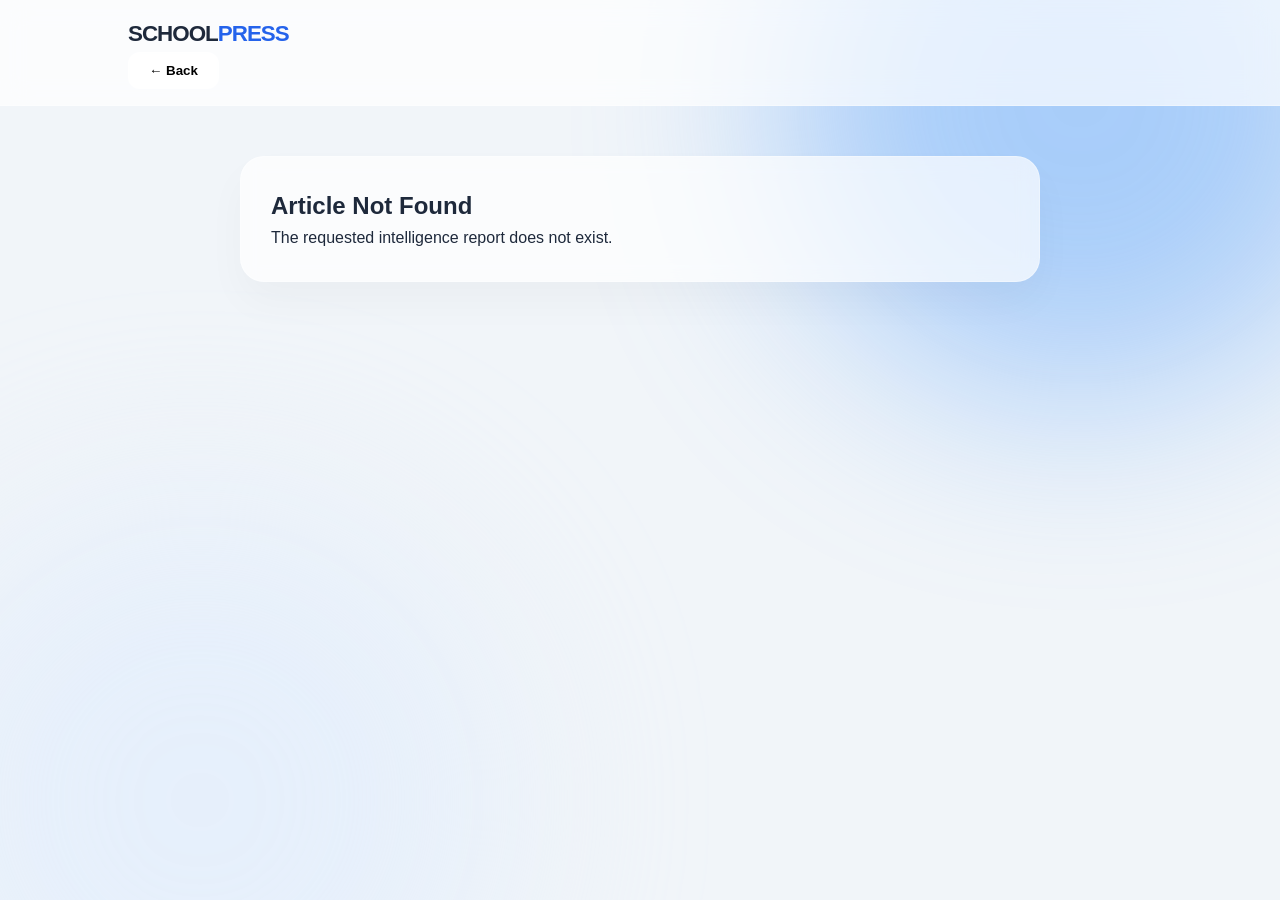
==== article.html @ bcadc77a "Create article.html" ====
<!DOCTYPE html>
<html lang="en">
<head>
    <meta charset="UTF-8">
    <meta name="viewport" content="width=device-width, initial-scale=1.0">
    <link rel="stylesheet" href="style.css">
    <title>School Press | Reading</title>
</head>
<body class="glass-theme">
    <div class="glass-bg-blobs">
        <div class="blob blob-1"></div>
        <div class="blob blob-2"></div>
    </div>

    <header class="glass-nav">
        <div class="nav-container">
            <div class="logo" onclick="location.href='index.html'">SCHOOL<span>PRESS</span></div>
            <button onclick="location.href='index.html'" class="glass-btn">← Back</button>
        </div>
    </header>

    <main class="content-wrapper" style="margin-top: 50px;">
        <article id="full-article" class="cube-card shadow-premium" style="max-width: 800px; margin: 0 auto; cursor: default;">
            <div id="loader">Loading intelligence...</div>
        </article>
    </main>

    <script>
        window.onload = () => {
            const params = new URLSearchParams(window.location.search);
            const articleId = parseInt(params.get('id'));
            const articles = JSON.parse(localStorage.getItem("articles") || "[]");
            
            const article = articles.find(a => a.id === articleId);
            const container = document.getElementById('full-article');

            if (article) {
                // Обновляем заголовок вкладки
                document.title = `${article.title} | School Press`;
                
                // Рендерим контент
                container.innerHTML = `
                    <div style="margin-bottom: 20px;">
                        <span class="tag">${article.category}</span>
                        <h1 style="font-size: 2.5rem; margin: 15px 0;">${article.title}</h1>
                        <div style="opacity: 0.6; font-size: 0.9rem;">
                            By <b>@${article.author}</b> • ${article.views || 0} views
                        </div>
                    </div>
                    <hr style="border: 0; border-top: 1px solid rgba(255,255,255,0.1); margin: 20px 0;">
                    <div class="article-body" style="line-height: 1.8; font-size: 1.1rem; color: rgba(255,255,255,0.9);">
                        ${article.content}
                    </div>
                `;
            } else {
                container.innerHTML = `<h1>Article Not Found</h1><p>The requested intelligence report does not exist.</p>`;
            }
        };
    </script>
</body>
</html>
---- style.css ----
/* --- GLOBAL RESET & BASE --- */
* { box-sizing: border-box; margin: 0; padding: 0; }
body { 
    font-family: 'Inter', -apple-system, sans-serif; 
    color: #1e293b; 
    line-height: 1.6;
    background: #f1f5f9;
    overflow-x: hidden;
}

/* --- LIQUID GLASS BACKGROUND --- */
.glass-bg-blobs {
    position: fixed; top: 0; left: 0; width: 100%; height: 100%;
    z-index: -1; overflow: hidden;
}
.blob { position: absolute; width: 600px; height: 600px; filter: blur(100px); opacity: 0.5; border-radius: 50%; }
.blob-1 { background: #60a5fa; top: -200px; right: -100px; }
.blob-2 { background: #dbeafe; bottom: -200px; left: -100px; }

/* --- FORTUNE 500 NAVIGATION --- */
header {
    display: flex; justify-content: space-between; align-items: center;
    padding: 1rem 10%;
    background: rgba(255, 255, 255, 0.7);
    backdrop-filter: blur(15px);
    border-bottom: 1px solid rgba(255, 255, 255, 0.3);
    position: sticky; top: 0; z-index: 1000;
}
.logo { font-weight: 800; font-size: 1.4rem; letter-spacing: -1px; cursor: pointer; }
.logo span { color: #2563eb; }

/* --- HERO SECTION (I WILL READ HERE) --- */
.hero-glass { text-align: center; padding: 120px 20px; }
.liquid-text {
    font-size: 5rem; font-weight: 900; letter-spacing: -2px;
    background: linear-gradient(135deg, #1e293b 0%, #2563eb 100%);
    -webkit-background-clip: text; -webkit-text-fill-color: transparent;
    margin-bottom: 1rem;
}

/* --- SUBJECT FILTER BAR --- */
.filter-bar {
    display: flex; justify-content: center; gap: 12px;
    padding: 20px; flex-wrap: wrap; margin-bottom: 40px;
}
button, .glass-btn {
    padding: 10px 20px; border-radius: 12px; border: 1px solid rgba(255, 255, 255, 0.4);
    background: rgba(255, 255, 255, 0.6); backdrop-filter: blur(5px);
    font-weight: 600; cursor: pointer; transition: 0.3s;
}
button:hover { transform: translateY(-3px); background: white; box-shadow: 0 10px 20px rgba(0,0,0,0.05); }
.publish-btn { background: #2563eb; color: white; border: none; }

/* --- ARTICLE GRID (CUBE CARDS) --- */
.cube-grid {
    display: grid; grid-template-columns: repeat(auto-fill, minmax(320px, 1fr));
    gap: 25px; padding: 0 10% 100px;
}
.cube-card {
    background: rgba(255, 255, 255, 0.7);
    backdrop-filter: blur(10px);
    border-radius: 24px; padding: 30px;
    border: 1px solid rgba(255, 255, 255, 0.3);
    box-shadow: 0 20px 40px rgba(0,0,0,0.03);
    transition: 0.4s cubic-bezier(0.175, 0.885, 0.32, 1.275);
}
.cube-card:hover { transform: scale(1.02); background: white; }
.tag { font-size: 0.7rem; font-weight: 800; color: #2563eb; background: #eff6ff; padding: 5px 12px; border-radius: 50px; margin-bottom: 15px; display: inline-block; }

/* --- MEDIUM-STYLE PROFILE PAGE --- */
.medium-container { max-width: 720px; margin: 4rem auto; padding: 0 24px; }
.profile-header { display: flex; justify-content: space-between; align-items: center; margin-bottom: 3rem; }
#profile-pic { width: 100px; height: 100px; border-radius: 50%; border: 4px solid white; box-shadow: 0 10px 20px rgba(0,0,0,0.1); }
.profile-info h1 { font-size: 2.5rem; font-weight: 800; letter-spacing: -1px; }

.medium-post { padding: 32px 0; border-bottom: 1px solid #e2e8f0; }
.medium-post h3 { font-size: 1.6rem; font-weight: 800; color: #0f172a; margin: 10px 0; }
.medium-post p { color: #475569; font-size: 1.1rem; }

/* --- NOTIFICATIONS --- */
#notif-wrapper { position: relative; cursor: pointer; padding: 10px; font-size: 1.3rem; }
#notif-dot { 
    position: absolute; top: 8px; right: 8px; width: 10px; height: 10px; 
    background: #ef4444; border: 2px solid white; border-radius: 50%; display: none; 
}

/* --- EDITOR STYLES --- */
.editor-container { max-width: 800px; margin: 40px auto; background: white; padding: 40px; border-radius: 24px; box-shadow: 0 20px 50px rgba(0,0,0,0.05); }
.rich-editor { min-height: 400px; font-size: 1.2rem; border: none; outline: none; margin-top: 20px; }
.rich-editor:empty:before { content: attr(data-placeholder); color: #cbd5e1; }

.delete-btn { color: #ef4444; background: none; border: none; font-size: 0.9rem; font-weight: 700; padding: 0; margin-left: auto; }
.editor-body { background: #f0f2f5; min-height: 100vh; }

.editor-nav {
    height: 60px; background: white; border-bottom: 1px solid #e2e8f0;
    display: flex; justify-content: space-between; align-items: center;
    padding: 0 2rem; position: sticky; top: 0; z-index: 100;
}

.editor-main { display: flex; flex-direction: column; align-items: center; padding: 40px 20px; }

/* Floating Toolbar */
.editor-toolbar {
    position: sticky; top: 80px; z-index: 99;
    display: flex; gap: 8px; padding: 8px; border-radius: 12px;
    background: rgba(255, 255, 255, 0.9); border: 1px solid #e2e8f0;
    box-shadow: 0 4px 12px rgba(0,0,0,0.05); margin-bottom: 30px;
}

.tool-group button, .tool-group select {
    padding: 8px 12px; border: none; background: transparent;
    border-radius: 6px; cursor: pointer; font-weight: 600; color: #475569;
}
.tool-group button:hover { background: #f1f5f9; color: #2563eb; }
.tool-separator { width: 1px; background: #e2e8f0; margin: 5px 2px; }

/* Document Paper Style */
.document-page {
    width: 100%; max-width: 850px; min-height: 1000px;
    background: white; padding: 60px 80px; border-radius: 4px;
    border: 1px solid #e2e8f0;
}

.title-input {
    width: 100%; border: none; font-size: 3rem; font-weight: 800;
    outline: none; margin-bottom: 20px; color: #1e293b;
}

.main-writing-area {
    min-height: 500px; outline: none; font-size: 1.15rem;
    color: #334155; line-height: 1.8;
}

.main-writing-area:empty:before {
    content: attr(data-placeholder); color: #cbd5e1;
}

.editor-divider { border: 0; border-top: 1px solid #f1f5f9; margin: 30px 0; }
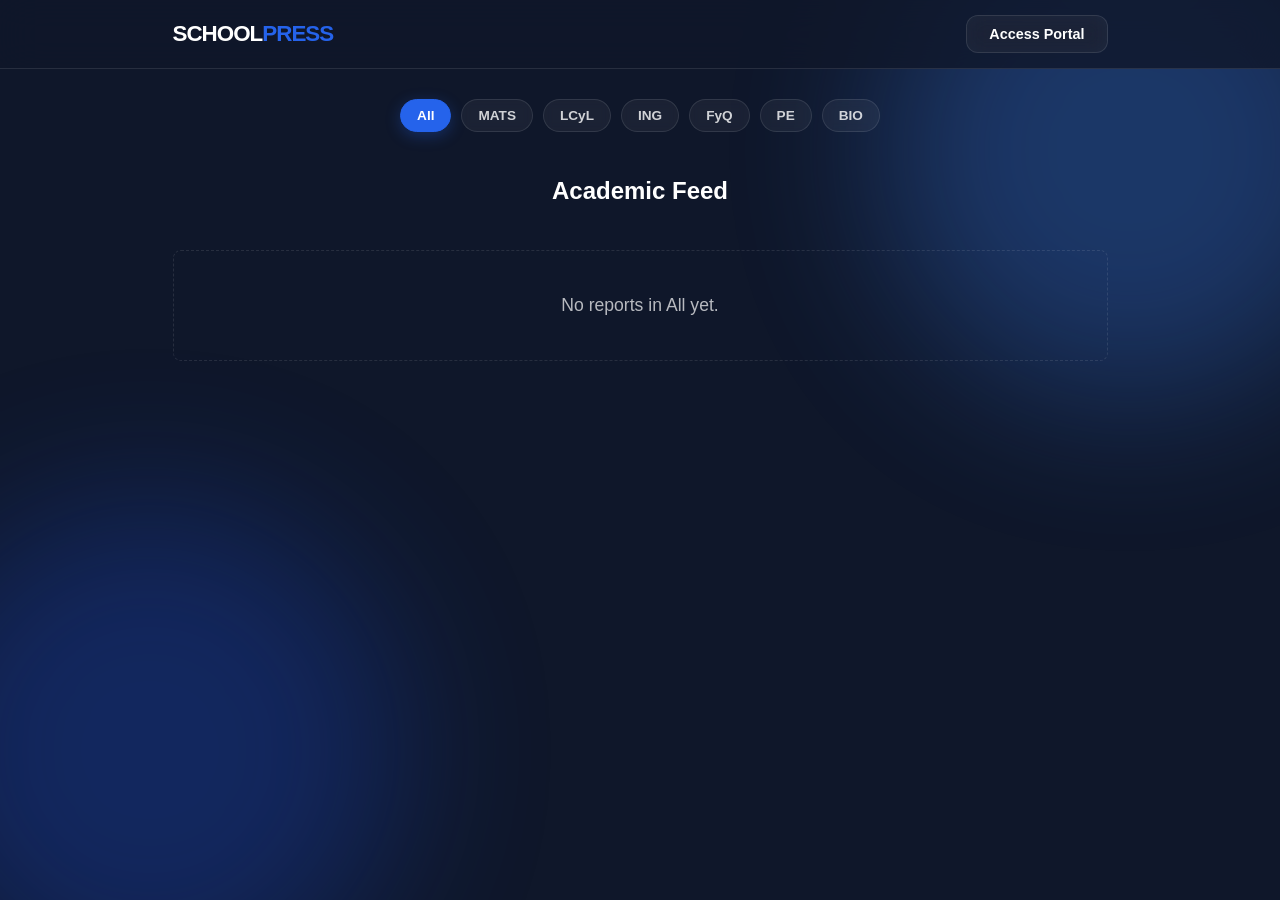
==== commit cadcd451: "Update article.html" ====
--- a/article.html
+++ b/article.html
@@ -4,9 +4,10 @@
     <meta charset="UTF-8">
     <meta name="viewport" content="width=device-width, initial-scale=1.0">
     <link rel="stylesheet" href="style.css">
-    <title>School Press | Reading</title>
+    <link href="https://fonts.googleapis.com/css2?family=Inter:wght@300;400;600;800&family=Lora:ital,wght@0,400;0,700;1,400&display=swap" rel="stylesheet">
+    <title>Intelligence Report | School Press</title>
 </head>
-<body class="glass-theme">
+<body class="glass-theme article-page">
     <div class="glass-bg-blobs">
         <div class="blob blob-1"></div>
         <div class="blob blob-2"></div>
@@ -15,47 +16,73 @@
     <header class="glass-nav">
         <div class="nav-container">
             <div class="logo" onclick="location.href='index.html'">SCHOOL<span>PRESS</span></div>
-            <button onclick="location.href='index.html'" class="glass-btn">← Back</button>
+            <div class="auth-group">
+                <button onclick="location.href='index.html'" class="glass-btn">Back to Feed</button>
+            </div>
         </div>
     </header>
 
-    <main class="content-wrapper" style="margin-top: 50px;">
-        <article id="full-article" class="cube-card shadow-premium" style="max-width: 800px; margin: 0 auto; cursor: default;">
-            <div id="loader">Loading intelligence...</div>
+    <main class="content-wrapper article-view">
+        <article class="reading-container">
+            <header class="article-header">
+                <span id="art-category" class="tag-large">CATEGORY</span>
+                <h1 id="art-title" class="entry-title">Loading Intelligence Report...</h1>
+                
+                <div class="author-card">
+                    <div id="art-avatar" class="mini-avatar"></div>
+                    <div class="author-meta">
+                        <span id="art-author" class="author-name">@username</span>
+                        <span id="art-date" class="publish-date">April 12, 2026</span>
+                    </div>
+                </div>
+            </header>
+
+            <div id="art-content" class="article-body lora-font">
+                </div>
+
+            <footer class="article-footer">
+                <div class="interaction-bar">
+                    <button class="action-btn" onclick="handleLike()">❤️ <span id="art-likes">0</span></button>
+                    <button class="action-btn">👁 <span id="art-views">0</span></button>
+                </div>
+            </footer>
         </article>
     </main>
 
+    <script src="script.js"></script>
     <script>
         window.onload = () => {
             const params = new URLSearchParams(window.location.search);
-            const articleId = parseInt(params.get('id'));
+            const id = params.get('id');
+            if (!id) return location.href = 'index.html';
+
             const articles = JSON.parse(localStorage.getItem("articles") || "[]");
-            
-            const article = articles.find(a => a.id === articleId);
-            const container = document.getElementById('full-article');
+            const art = articles.find(a => a.id == id);
 
-            if (article) {
-                // Обновляем заголовок вкладки
-                document.title = `${article.title} | School Press`;
+            if (art) {
+                // Увеличиваем просмотры
+                art.views = (art.views || 0) + 1;
+                localStorage.setItem("articles", JSON.stringify(articles));
+
+                // Заполняем данные
+                document.getElementById('art-title').innerText = art.title;
+                document.getElementById('art-category').innerText = art.category;
+                document.getElementById('art-author').innerText = `@${art.author}`;
+                document.getElementById('art-date').innerText = art.date || "Today";
+                document.getElementById('art-content').innerHTML = art.content;
+                document.getElementById('art-likes').innerText = art.likes || 0;
+                document.getElementById('art-views').innerText = art.views;
                 
-                // Рендерим контент
-                container.innerHTML = `
-                    <div style="margin-bottom: 20px;">
-                        <span class="tag">${article.category}</span>
-                        <h1 style="font-size: 2.5rem; margin: 15px 0;">${article.title}</h1>
-                        <div style="opacity: 0.6; font-size: 0.9rem;">
-                            By <b>@${article.author}</b> • ${article.views || 0} views
-                        </div>
-                    </div>
-                    <hr style="border: 0; border-top: 1px solid rgba(255,255,255,0.1); margin: 20px 0;">
-                    <div class="article-body" style="line-height: 1.8; font-size: 1.1rem; color: rgba(255,255,255,0.9);">
-                        ${article.content}
-                    </div>
-                `;
-            } else {
-                container.innerHTML = `<h1>Article Not Found</h1><p>The requested intelligence report does not exist.</p>`;
+                // Аватарка автора
+                document.getElementById('art-avatar').innerHTML = 
+                    `<img src="https://ui-avatars.com/api/?name=${art.author}&background=2563eb&color=fff&bold=true" alt="">`;
             }
         };
+
+        function handleLike() {
+            // Логика лайка (можно добавить в script.js)
+            alert("Thanks for the feedback!");
+        }
     </script>
 </body>
 </html>
--- a/style.css
+++ b/style.css
@@ -1,139 +1,322 @@
-/* --- GLOBAL RESET & BASE --- */
-* { box-sizing: border-box; margin: 0; padding: 0; }
+/* --- GLOBAL RESET --- */
+* { box-sizing: border-box; margin: 0; padding: 0; outline: none; }
+
+:root {
+    --accent: #2563eb; /* Фирменный синий */
+    --accent-hover: #1d4ed8;
+    --text-main: #ffffff;
+    --text-sub: rgba(255,255,255,0.7);
+    --glass-bg: rgba(255, 255, 255, 0.04);
+    --glass-border: rgba(255, 255, 255, 0.1);
+}
+
 body { 
-    font-family: 'Inter', -apple-system, sans-serif; 
-    color: #1e293b; 
+    font-family: 'Inter', sans-serif; 
+    color: var(--text-main); 
+    background: #0f172a; /* Глубокий темный фон */
     line-height: 1.6;
-    background: #f1f5f9;
     overflow-x: hidden;
-}
-
-/* --- LIQUID GLASS BACKGROUND --- */
+    min-height: 100vh;
+}
+
+/* --- Анимированный стеклянный фон --- */
 .glass-bg-blobs {
     position: fixed; top: 0; left: 0; width: 100%; height: 100%;
-    z-index: -1; overflow: hidden;
-}
-.blob { position: absolute; width: 600px; height: 600px; filter: blur(100px); opacity: 0.5; border-radius: 50%; }
-.blob-1 { background: #60a5fa; top: -200px; right: -100px; }
-.blob-2 { background: #dbeafe; bottom: -200px; left: -100px; }
-
-/* --- FORTUNE 500 NAVIGATION --- */
-header {
-    display: flex; justify-content: space-between; align-items: center;
-    padding: 1rem 10%;
-    background: rgba(255, 255, 255, 0.7);
+    z-index: -1; overflow: hidden; pointer-events: none;
+}
+.blob { position: absolute; width: 500px; height: 500px; filter: blur(80px); opacity: 0.3; border-radius: 50%; }
+.blob-1 { background: #3b82f6; top: -100px; right: -100px; }
+.blob-2 { background: #1d4ed8; bottom: -100px; left: -100px; }
+
+/* --- Контейнер контента --- */
+.content-wrapper {
+    width: 90%; max-width: 935px; /* Размер как в Instagram */
+    margin: 30px auto; padding-bottom: 50px;
+}
+
+/* --- ШАПКА --- */
+header.glass-nav {
+    display: flex; justify-content: center;
+    background: rgba(15, 23, 42, 0.8); backdrop-filter: blur(20px);
+    border-bottom: 1px solid var(--glass-border);
+    position: sticky; top: 0; z-index: 1000;
+}
+.nav-container {
+    width: 90%; max-width: 935px; display: flex; justify-content: space-between; align-items: center; padding: 1rem 0;
+}
+.logo { font-weight: 800; font-size: 1.4rem; letter-spacing: -1px; cursor: pointer; color: white; }
+.logo span { color: var(--accent); }
+.auth-group { display: flex; gap: 10px; align-items: center; }
+
+/* --- КНОПКИ --- */
+.glass-btn {
+    padding: 8px 18px; border-radius: 8px; border: 1px solid var(--glass-border);
+    background: var(--glass-bg); color: white; font-weight: 600; cursor: pointer; transition: 0.2s;
+}
+.glass-btn:hover { background: rgba(255,255,255,0.08); }
+.btn-primary { background: var(--accent); border: none; }
+.btn-primary:hover { background: var(--accent-hover); }
+
+/* --- ПРОФИЛЬ (INSTAGRAM-STYLE) --- */
+.profile-card-large {
+    display: grid; grid-template-columns: 1fr 2fr; /* Лево: фото, право: инфо */
+    align-items: center; gap: 60px; padding: 30px 0;
+    border-bottom: 1px solid var(--glass-border); margin-bottom: 30px;
+}
+.avatar-container { display: flex; justify-content: center; position: relative; }
+#profile-pic { width: 150px; height: 150px; border-radius: 50%; border: 3px solid rgba(255,255,255,0.1); }
+.rank-badge {
+    position: absolute; bottom: -10px; background: var(--accent);
+    padding: 4px 12px; border-radius: 20px; font-size: 0.7rem; font-weight: 800; text-transform: uppercase;
+}
+
+.profile-details h1 { font-size: 1.8rem; font-weight: 400; color: white; }
+.email-subtext { color: var(--text-sub); font-size: 1rem; margin-bottom: 15px; }
+
+.social-stats { display: flex; gap: 40px; }
+.stat-item { display: flex; gap: 6px; font-size: 1rem; color: white; }
+.stat-num { font-weight: 600; }
+.stat-label { font-weight: 400; color: var(--text-sub); }
+
+/* --- СЕТКА INSTAGRAM (INSTA-GRID) --- */
+.section-title { text-align: center; border-top: 1px solid rgba(255,255,255,0.1); padding-top: 10px; color: var(--text-sub); font-size: 0.8rem; text-transform: uppercase; letter-spacing: 1px; margin-bottom: 30px; display: flex; align-items: center; justify-content: center; gap: 6px; }
+
+.cube-grid {
+    display: grid; grid-template-columns: repeat(3, 1fr); /* 3 колонки, как в Insta */
+    gap: 4px; /* Маленькое расстояние */
+}
+
+.cube-card {
+    background: rgba(255,255,255,0.03); aspect-ratio: 1 / 1; /* Квадратная! */
+    overflow: hidden; cursor: pointer; position: relative;
+    border-radius: 4px; border: 1px solid var(--glass-border); transition: 0.2s;
+}
+.cube-card:hover { transform: scale(1.02); filter: brightness(1.2); border-color: var(--accent); }
+
+/* Оверлей при наведении (как в Insta показывает лайки/просмотры) */
+.insta-overlay {
+    position: absolute; top: 0; left: 0; width: 100%; height: 100%;
+    background: rgba(0,0,0,0.6); display: flex; justify-content: center; align-items: center;
+    opacity: 0; transition: opacity 0.3s; gap: 20px; font-weight: 600;
+}
+.cube-card:hover .insta-overlay { opacity: 1; }
+
+/* Содержимое квадрата */
+.card-insta-content {
+    display: flex; flex-direction: column; justify-content: space-between;
+    width: 100%; height: 100%; padding: 15px; pointer-events: none;
+}
+.card-header .tag { font-size: 0.65rem; color: #3b82f6; background: rgba(59, 130, 246, 0.1); padding: 3px 8px; border-radius: 50px; font-weight: 800; }
+.card-insta-content h3 { font-size: 1rem; font-weight: 600; line-height: 1.3; overflow: hidden; display: -webkit-box; -webkit-line-clamp: 4; -webkit-box-orient: vertical; margin-top: auto; color: white; }
+
+.delete-btn-icon { background: none; color: rgba(239, 68, 68, 0.6); border: none; width: 20px; height: 20px; cursor: pointer; font-size: 1.2rem; margin-left: auto; position: absolute; top: 10px; right: 10px; z-index: 10; pointer-events: auto; }
+.delete-btn-icon:hover { color: #ef4444; }
+
+/* Empty state */
+.empty-msg { grid-column: 1/-1; text-align: center; color: var(--text-sub); padding: 40px; font-size: 1.1rem; border: 1px dashed rgba(255,255,255,0.1); border-radius: 8px; }
+/* Специальные стили для главной */
+.subject-filter {
+    display: flex;
+    justify-content: center;
+    gap: 15px;
+    margin-bottom: 30px;
+    flex-wrap: wrap;
+}
+
+.logged-in-row {
+    display: flex;
+    align-items: center;
+    gap: 12px;
+}
+
+.user-avatar-wrapper {
+    width: 35px;
+    height: 35px;
+    border-radius: 50%;
+    overflow: hidden;
+    cursor: pointer;
+    border: 1px solid var(--glass-border);
+}
+
+.user-avatar-wrapper img {
+    width: 100%;
+    height: 100%;
+    object-fit: cover;
+}
+
+.hero-center {
+    text-align: center;
+    margin-bottom: 40px;
+}
+/* Контейнер для фильтров предметов */
+.subject-filter {
+    display: flex;
+    justify-content: center;
+    gap: 10px;
+    margin: 20px auto 40px;
+    flex-wrap: wrap;
+    max-width: 800px;
+}
+
+/* Стили кнопок-предметов (Пилюли) */
+.nav-link {
+    padding: 8px 16px;
+    border-radius: 20px; /* Делаем овальными */
+    border: 1px solid rgba(255, 255, 255, 0.1);
+    background: rgba(255, 255, 255, 0.05);
+    color: rgba(255, 255, 255, 0.8);
+    font-size: 0.85rem;
+    font-weight: 600;
+    cursor: pointer;
+    transition: all 0.3s cubic-bezier(0.4, 0, 0.2, 1);
+    backdrop-filter: blur(5px);
+}
+
+.nav-link:hover {
+    background: rgba(255, 255, 255, 0.15);
+    border-color: rgba(255, 255, 255, 0.3);
+    transform: translateY(-2px);
+}
+
+/* Активная кнопка (выбранный предмет) */
+.nav-link.active {
+    background: #2563eb; /* Твой синий акцент */
+    color: white;
+    border-color: #2563eb;
+    box-shadow: 0 4px 15px rgba(37, 99, 235, 0.3);
+}
+
+/* Кнопка Publish (справа в шапке) */
+.btn-primary {
+    background: #2563eb;
+    color: white;
+    border: none;
+    padding: 8px 20px;
+    border-radius: 8px;
+    font-weight: 700;
+    font-size: 0.9rem;
+    cursor: pointer;
+    transition: 0.2s;
+}
+
+.btn-primary:hover {
+    background: #1d4ed8;
+    transform: scale(1.05);
+}
+.editor-page .content-wrapper {
+    max-width: 800px;
+}
+
+.editor-toolbar-fixed {
+    display: flex;
+    gap: 15px;
+    background: rgba(255, 255, 255, 0.05);
     backdrop-filter: blur(15px);
-    border-bottom: 1px solid rgba(255, 255, 255, 0.3);
-    position: sticky; top: 0; z-index: 1000;
-}
-.logo { font-weight: 800; font-size: 1.4rem; letter-spacing: -1px; cursor: pointer; }
-.logo span { color: #2563eb; }
-
-/* --- HERO SECTION (I WILL READ HERE) --- */
-.hero-glass { text-align: center; padding: 120px 20px; }
-.liquid-text {
-    font-size: 5rem; font-weight: 900; letter-spacing: -2px;
-    background: linear-gradient(135deg, #1e293b 0%, #2563eb 100%);
-    -webkit-background-clip: text; -webkit-text-fill-color: transparent;
-    margin-bottom: 1rem;
-}
-
-/* --- SUBJECT FILTER BAR --- */
-.filter-bar {
-    display: flex; justify-content: center; gap: 12px;
-    padding: 20px; flex-wrap: wrap; margin-bottom: 40px;
-}
-button, .glass-btn {
-    padding: 10px 20px; border-radius: 12px; border: 1px solid rgba(255, 255, 255, 0.4);
-    background: rgba(255, 255, 255, 0.6); backdrop-filter: blur(5px);
-    font-weight: 600; cursor: pointer; transition: 0.3s;
-}
-button:hover { transform: translateY(-3px); background: white; box-shadow: 0 10px 20px rgba(0,0,0,0.05); }
-.publish-btn { background: #2563eb; color: white; border: none; }
-
-/* --- ARTICLE GRID (CUBE CARDS) --- */
-.cube-grid {
-    display: grid; grid-template-columns: repeat(auto-fill, minmax(320px, 1fr));
-    gap: 25px; padding: 0 10% 100px;
-}
-.cube-card {
-    background: rgba(255, 255, 255, 0.7);
+    padding: 10px 20px;
+    border-radius: 12px;
+    border: 1px solid rgba(255, 255, 255, 0.1);
+    position: sticky;
+    top: 80px;
+    z-index: 100;
+    margin-bottom: 20px;
+}
+
+.editor-paper {
+    min-height: 600px;
+    padding: 60px;
+    border-radius: 4px; /* Как лист бумаги */
+}
+
+.title-input-large {
+    width: 100%;
+    background: none;
+    border: none;
+    font-size: 3rem;
+    font-weight: 800;
+    color: white;
+    margin-bottom: 30px;
+    outline: none;
+}
+
+.writing-area {
+    min-height: 400px;
+    font-size: 1.2rem;
+    color: rgba(255,255,255,0.9);
+    outline: none;
+    line-height: 1.8;
+}
+
+.writing-area img {
+    max-width: 100%;
+    border-radius: 12px;
+    margin: 20px 0;
+}
+
+.editor-select {
+    background: rgba(255,255,255,0.1);
+    color: white;
+    border: none;
+    border-radius: 6px;
+    padding: 5px;
+}
+
+/* Скрываем плейсхолдер если есть текст */
+.writing-area:empty:before {
+    content: attr(data-placeholder);
+    color: rgba(255,255,255,0.3);
+}
+/* Контейнер навигации — самое важное */
+.nav-container {
+    width: 90%;
+    max-width: 935px;
+    margin: 0 auto;
+    display: flex;
+    justify-content: space-between; /* Лого слева, кнопки справа */
+    align-items: center;
+    padding: 15px 0;
+}
+
+/* Группа кнопок справа */
+.auth-group {
+    display: flex;
+    align-items: center;
+    gap: 15px; /* Расстояние между кнопками */
+}
+
+/* Общий стиль кнопок в шапке */
+.glass-btn, .btn-primary {
+    padding: 10px 22px;
+    border-radius: 12px;
+    font-weight: 600;
+    font-size: 0.9rem;
+    cursor: pointer;
+    transition: 0.3s cubic-bezier(0.4, 0, 0.2, 1);
+    border: 1px solid rgba(255, 255, 255, 0.1);
+    text-decoration: none;
+    display: inline-flex;
+    align-items: center;
+}
+
+/* Publish Report — яркая */
+.btn-primary {
+    background: #2563eb;
+    color: white;
+    box-shadow: 0 4px 15px rgba(37, 99, 235, 0.3);
+}
+
+.btn-primary:hover {
+    background: #1d4ed8;
+    transform: translateY(-2px);
+    box-shadow: 0 6px 20px rgba(37, 99, 235, 0.5);
+}
+
+/* Discard — прозрачная */
+.glass-btn {
+    background: rgba(255, 255, 255, 0.05);
+    color: white;
     backdrop-filter: blur(10px);
-    border-radius: 24px; padding: 30px;
-    border: 1px solid rgba(255, 255, 255, 0.3);
-    box-shadow: 0 20px 40px rgba(0,0,0,0.03);
-    transition: 0.4s cubic-bezier(0.175, 0.885, 0.32, 1.275);
-}
-.cube-card:hover { transform: scale(1.02); background: white; }
-.tag { font-size: 0.7rem; font-weight: 800; color: #2563eb; background: #eff6ff; padding: 5px 12px; border-radius: 50px; margin-bottom: 15px; display: inline-block; }
-
-/* --- MEDIUM-STYLE PROFILE PAGE --- */
-.medium-container { max-width: 720px; margin: 4rem auto; padding: 0 24px; }
-.profile-header { display: flex; justify-content: space-between; align-items: center; margin-bottom: 3rem; }
-#profile-pic { width: 100px; height: 100px; border-radius: 50%; border: 4px solid white; box-shadow: 0 10px 20px rgba(0,0,0,0.1); }
-.profile-info h1 { font-size: 2.5rem; font-weight: 800; letter-spacing: -1px; }
-
-.medium-post { padding: 32px 0; border-bottom: 1px solid #e2e8f0; }
-.medium-post h3 { font-size: 1.6rem; font-weight: 800; color: #0f172a; margin: 10px 0; }
-.medium-post p { color: #475569; font-size: 1.1rem; }
-
-/* --- NOTIFICATIONS --- */
-#notif-wrapper { position: relative; cursor: pointer; padding: 10px; font-size: 1.3rem; }
-#notif-dot { 
-    position: absolute; top: 8px; right: 8px; width: 10px; height: 10px; 
-    background: #ef4444; border: 2px solid white; border-radius: 50%; display: none; 
-}
-
-/* --- EDITOR STYLES --- */
-.editor-container { max-width: 800px; margin: 40px auto; background: white; padding: 40px; border-radius: 24px; box-shadow: 0 20px 50px rgba(0,0,0,0.05); }
-.rich-editor { min-height: 400px; font-size: 1.2rem; border: none; outline: none; margin-top: 20px; }
-.rich-editor:empty:before { content: attr(data-placeholder); color: #cbd5e1; }
-
-.delete-btn { color: #ef4444; background: none; border: none; font-size: 0.9rem; font-weight: 700; padding: 0; margin-left: auto; }
-.editor-body { background: #f0f2f5; min-height: 100vh; }
-
-.editor-nav {
-    height: 60px; background: white; border-bottom: 1px solid #e2e8f0;
-    display: flex; justify-content: space-between; align-items: center;
-    padding: 0 2rem; position: sticky; top: 0; z-index: 100;
-}
-
-.editor-main { display: flex; flex-direction: column; align-items: center; padding: 40px 20px; }
-
-/* Floating Toolbar */
-.editor-toolbar {
-    position: sticky; top: 80px; z-index: 99;
-    display: flex; gap: 8px; padding: 8px; border-radius: 12px;
-    background: rgba(255, 255, 255, 0.9); border: 1px solid #e2e8f0;
-    box-shadow: 0 4px 12px rgba(0,0,0,0.05); margin-bottom: 30px;
-}
-
-.tool-group button, .tool-group select {
-    padding: 8px 12px; border: none; background: transparent;
-    border-radius: 6px; cursor: pointer; font-weight: 600; color: #475569;
-}
-.tool-group button:hover { background: #f1f5f9; color: #2563eb; }
-.tool-separator { width: 1px; background: #e2e8f0; margin: 5px 2px; }
-
-/* Document Paper Style */
-.document-page {
-    width: 100%; max-width: 850px; min-height: 1000px;
-    background: white; padding: 60px 80px; border-radius: 4px;
-    border: 1px solid #e2e8f0;
-}
-
-.title-input {
-    width: 100%; border: none; font-size: 3rem; font-weight: 800;
-    outline: none; margin-bottom: 20px; color: #1e293b;
-}
-
-.main-writing-area {
-    min-height: 500px; outline: none; font-size: 1.15rem;
-    color: #334155; line-height: 1.8;
-}
-
-.main-writing-area:empty:before {
-    content: attr(data-placeholder); color: #cbd5e1;
-}
-
-.editor-divider { border: 0; border-top: 1px solid #f1f5f9; margin: 30px 0; }
+}
+
+.glass-btn:hover {
+    background: rgba(255, 255, 255, 0.1);
+}
